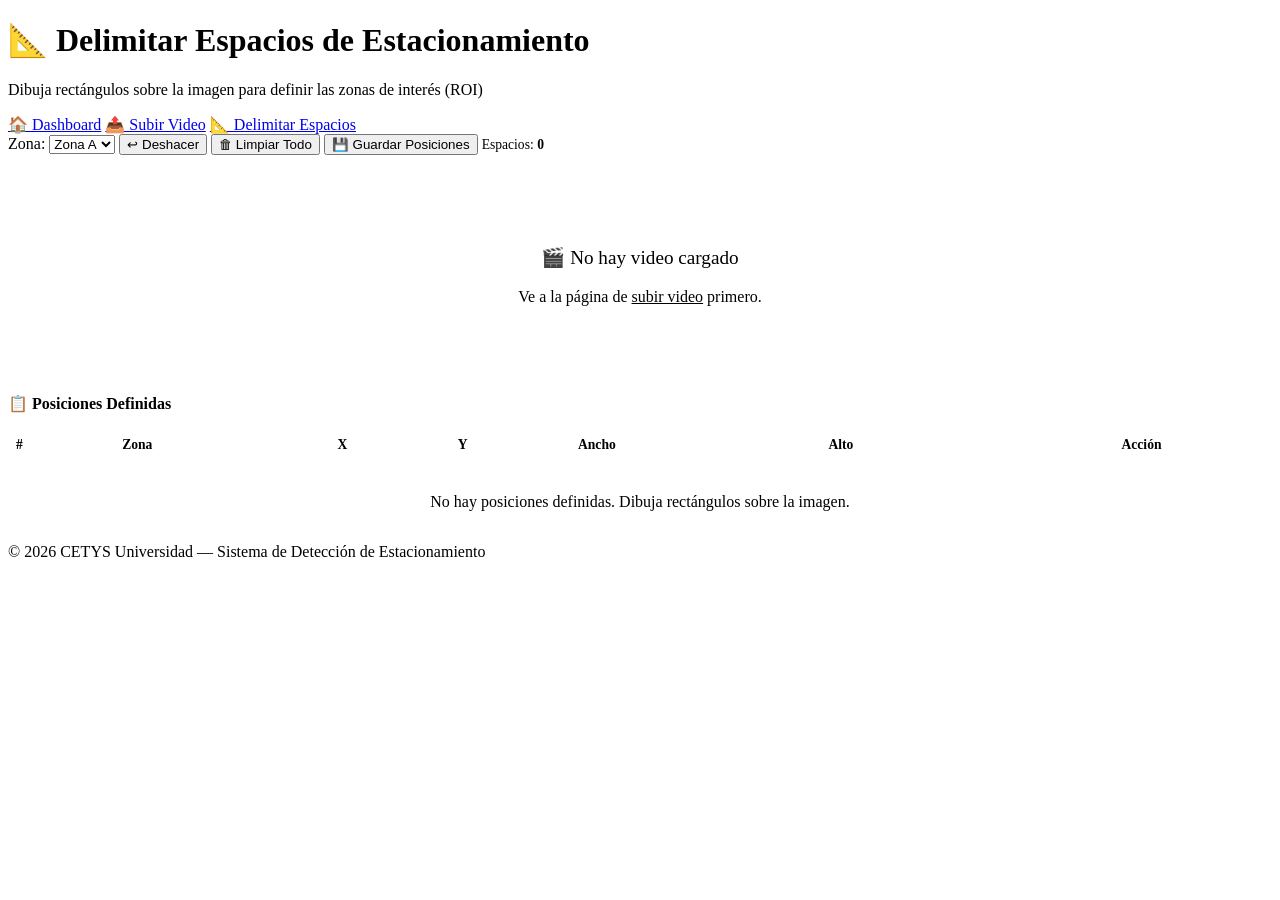
==== car_parking_mvp/templates/space_picker.html @ c123ef97 "Commit Inicial - CETYS Parking Detection MVP Este commit contiene el proyecto de Chando adecuado a l" ====
<!DOCTYPE html>
<html lang="es">
<head>
    <meta charset="UTF-8">
    <meta name="viewport" content="width=device-width, initial-scale=1.0">
    <title>Delimitar Espacios - CETYS Parking</title>
    <link rel="stylesheet" href="/static/style.css">
</head>
<body>
    <div class="app-container">
        <div class="app-header">
            <h1>📐 Delimitar Espacios de Estacionamiento</h1>
            <p class="subtitle">Dibuja rectángulos sobre la imagen para definir las zonas de interés (ROI)</p>
        </div>

        <div class="nav-bar">
            <a href="/" class="nav-btn">🏠 Dashboard</a>
            <a href="/upload" class="nav-btn">📤 Subir Video</a>
            <a href="/space_picker" class="nav-btn active">📐 Delimitar Espacios</a>
        </div>

        <div id="alert-container"></div>

        <div class="glass-card" style="margin-bottom: 1.5rem;">
            <div class="card-body">
                <div class="picker-toolbar">
                    <label for="zone-select">Zona:</label>
                    <select id="zone-select">
                        <option value="Zona A">Zona A</option>
                        <option value="Zona B">Zona B</option>
                        <option value="Zona C">Zona C</option>
                        <option value="Zona D">Zona D</option>
                    </select>

                    <button class="btn-danger-custom" id="btn-undo" title="Eliminar el último rectángulo">↩ Deshacer</button>
                    <button class="btn-danger-custom" id="btn-clear" title="Limpiar todos los rectángulos">🗑 Limpiar Todo</button>
                    <button class="btn-success-custom" id="btn-save">💾 Guardar Posiciones</button>

                    <span id="space-count-label" style="margin-left: auto; color: var(--text-secondary); font-size: 0.85rem;">
                        Espacios: <strong id="space-count-value">0</strong>
                    </span>
                </div>
            </div>
        </div>

        <div class="glass-card">
            <div class="card-body" style="padding: 0; text-align: center;">
                <div class="picker-canvas-container" id="canvas-container">
                    <canvas id="picker-canvas"></canvas>
                </div>
                <div id="no-video-msg" style="padding: 3rem; color: var(--text-muted); display: none;">
                    <p style="font-size: 1.2rem;">🎬 No hay video cargado</p>
                    <p style="margin-top: 0.5rem;">Ve a la página de <a href="/upload" style="color: var(--accent-blue);">subir video</a> primero.</p>
                </div>
            </div>
        </div>

        <div class="glass-card" style="margin-top: 1.5rem;" id="positions-list-card">
            <div class="card-body">
                <h3 style="font-size: 1rem; font-weight: 600; margin-bottom: 1rem; color: var(--accent-blue);">
                    📋 Posiciones Definidas
                </h3>
                <div id="positions-table-container">
                    <table style="width: 100%; border-collapse: collapse; font-size: 0.85rem;">
                        <thead>
                            <tr style="color: var(--text-secondary); border-bottom: 1px solid var(--border-glass);">
                                <th style="padding: 0.5rem; text-align: left;">#</th>
                                <th style="padding: 0.5rem; text-align: left;">Zona</th>
                                <th style="padding: 0.5rem; text-align: left;">X</th>
                                <th style="padding: 0.5rem; text-align: left;">Y</th>
                                <th style="padding: 0.5rem; text-align: left;">Ancho</th>
                                <th style="padding: 0.5rem; text-align: left;">Alto</th>
                                <th style="padding: 0.5rem; text-align: center;">Acción</th>
                            </tr>
                        </thead>
                        <tbody id="positions-tbody"></tbody>
                    </table>
                </div>
                <p id="no-positions-msg" style="color: var(--text-muted); text-align: center; padding: 1rem;">
                    No hay posiciones definidas. Dibuja rectángulos sobre la imagen.
                </p>
            </div>
        </div>

        <div class="app-footer">
            <p>© 2026 CETYS Universidad — Sistema de Detección de Estacionamiento</p>
        </div>
    </div>

    <script>
        const canvas = document.getElementById('picker-canvas');
        const ctx = canvas.getContext('2d');
        const container = document.getElementById('canvas-container');
        const noVideoMsg = document.getElementById('no-video-msg');
        const zoneSelect = document.getElementById('zone-select');
        const spaceCountValue = document.getElementById('space-count-value');
        const alertContainer = document.getElementById('alert-container');
        const positionsTbody = document.getElementById('positions-tbody');
        const noPositionsMsg = document.getElementById('no-positions-msg');

        const ZONE_COLORS = {
            'Zona A': '#448aff',
            'Zona B': '#00e676',
            'Zona C': '#ffd740',
            'Zona D': '#ff5252'
        };

        let bgImage = null;
        let positions = []; // [{x, y, w, h, zone}, ...]
        let isDrawing = false;
        let startX = 0, startY = 0;
        let scaleX = 1, scaleY = 1;

        // Load first frame
        const img = new Image();
        img.crossOrigin = 'anonymous';
        img.onload = () => {
            bgImage = img;
            canvas.width = img.width;
            canvas.height = img.height;

            // Scale canvas to fit container
            const maxWidth = container.parentElement.clientWidth;
            if (img.width > maxWidth) {
                canvas.style.width = maxWidth + 'px';
                canvas.style.height = (maxWidth * img.height / img.width) + 'px';
            }
            scaleX = canvas.width / canvas.offsetWidth;
            scaleY = canvas.height / canvas.offsetHeight;

            redraw();
            loadExistingPositions();
        };
        img.onerror = () => {
            canvas.style.display = 'none';
            noVideoMsg.style.display = 'block';
        };
        img.src = '/first_frame?' + Date.now();

        // Mouse events
        canvas.addEventListener('mousedown', (e) => {
            const rect = canvas.getBoundingClientRect();
            startX = (e.clientX - rect.left) * scaleX;
            startY = (e.clientY - rect.top) * scaleY;
            isDrawing = true;
        });

        canvas.addEventListener('mousemove', (e) => {
            if (!isDrawing) return;
            const rect = canvas.getBoundingClientRect();
            const curX = (e.clientX - rect.left) * scaleX;
            const curY = (e.clientY - rect.top) * scaleY;
            redraw();
            // Draw preview rectangle
            ctx.strokeStyle = ZONE_COLORS[zoneSelect.value] || '#448aff';
            ctx.lineWidth = 3;
            ctx.setLineDash([8, 4]);
            ctx.strokeRect(startX, startY, curX - startX, curY - startY);
            ctx.setLineDash([]);
        });

        canvas.addEventListener('mouseup', (e) => {
            if (!isDrawing) return;
            isDrawing = false;
            const rect = canvas.getBoundingClientRect();
            const endX = (e.clientX - rect.left) * scaleX;
            const endY = (e.clientY - rect.top) * scaleY;

            let x = Math.min(startX, endX);
            let y = Math.min(startY, endY);
            let w = Math.abs(endX - startX);
            let h = Math.abs(endY - startY);

            // Minimum size filter
            if (w > 15 && h > 15) {
                positions.push({
                    x: Math.round(x),
                    y: Math.round(y),
                    w: Math.round(w),
                    h: Math.round(h),
                    zone: zoneSelect.value
                });
            }
            redraw();
            updatePositionsTable();
        });

        // Touch support
        canvas.addEventListener('touchstart', (e) => {
            e.preventDefault();
            const touch = e.touches[0];
            const rect = canvas.getBoundingClientRect();
            startX = (touch.clientX - rect.left) * scaleX;
            startY = (touch.clientY - rect.top) * scaleY;
            isDrawing = true;
        });

        canvas.addEventListener('touchmove', (e) => {
            e.preventDefault();
            if (!isDrawing) return;
            const touch = e.touches[0];
            const rect = canvas.getBoundingClientRect();
            const curX = (touch.clientX - rect.left) * scaleX;
            const curY = (touch.clientY - rect.top) * scaleY;
            redraw();
            ctx.strokeStyle = ZONE_COLORS[zoneSelect.value] || '#448aff';
            ctx.lineWidth = 3;
            ctx.setLineDash([8, 4]);
            ctx.strokeRect(startX, startY, curX - startX, curY - startY);
            ctx.setLineDash([]);
        });

        canvas.addEventListener('touchend', (e) => {
            e.preventDefault();
            if (!isDrawing) return;
            isDrawing = false;
            // Use last known position from touchmove
            redraw();
            updatePositionsTable();
        });

        function redraw() {
            if (!bgImage) return;
            ctx.drawImage(bgImage, 0, 0);

            positions.forEach((pos, idx) => {
                const color = ZONE_COLORS[pos.zone] || '#448aff';
                // Fill with transparency
                ctx.fillStyle = color + '25';
                ctx.fillRect(pos.x, pos.y, pos.w, pos.h);
                // Border
                ctx.strokeStyle = color;
                ctx.lineWidth = 3;
                ctx.strokeRect(pos.x, pos.y, pos.w, pos.h);
                // Label
                const label = `${idx + 1}: ${pos.zone}`;
                ctx.font = 'bold 14px Inter, sans-serif';
                const textMetrics = ctx.measureText(label);
                const textH = 20;
                ctx.fillStyle = color;
                ctx.fillRect(pos.x, pos.y - textH - 2, textMetrics.width + 10, textH + 2);
                ctx.fillStyle = '#fff';
                ctx.fillText(label, pos.x + 5, pos.y - 6);
            });

            spaceCountValue.textContent = positions.length;
        }

        function updatePositionsTable() {
            if (positions.length === 0) {
                noPositionsMsg.style.display = 'block';
                positionsTbody.innerHTML = '';
                return;
            }
            noPositionsMsg.style.display = 'none';
            positionsTbody.innerHTML = positions.map((p, i) => `
                <tr style="border-bottom: 1px solid var(--border-glass);">
                    <td style="padding: 0.5rem;">${i + 1}</td>
                    <td style="padding: 0.5rem;"><span style="color: ${ZONE_COLORS[p.zone] || '#448aff'}; font-weight: 600;">${p.zone}</span></td>
                    <td style="padding: 0.5rem;">${p.x}</td>
                    <td style="padding: 0.5rem;">${p.y}</td>
                    <td style="padding: 0.5rem;">${p.w}</td>
                    <td style="padding: 0.5rem;">${p.h}</td>
                    <td style="padding: 0.5rem; text-align: center;">
                        <button onclick="removePosition(${i})" style="background: none; border: none; color: var(--accent-red); cursor: pointer; font-size: 1rem;">✕</button>
                    </td>
                </tr>
            `).join('');
        }

        function removePosition(index) {
            positions.splice(index, 1);
            redraw();
            updatePositionsTable();
        }

        function showAlert(message, type) {
            alertContainer.innerHTML = `<div class="alert-box ${type}">${message}</div>`;
            setTimeout(() => alertContainer.innerHTML = '', 4000);
        }

        function loadExistingPositions() {
            fetch('/load_positions')
                .then(r => r.json())
                .then(data => {
                    if (data.positions && data.positions.length > 0) {
                        positions = data.positions;
                        redraw();
                        updatePositionsTable();
                        showAlert(`📋 Se cargaron ${positions.length} posiciones existentes.`, 'info');
                    }
                })
                .catch(() => {});
        }

        // Undo
        document.getElementById('btn-undo').addEventListener('click', () => {
            if (positions.length > 0) {
                positions.pop();
                redraw();
                updatePositionsTable();
            }
        });

        // Clear all
        document.getElementById('btn-clear').addEventListener('click', () => {
            if (positions.length > 0 && confirm('¿Eliminar todas las posiciones?')) {
                positions = [];
                redraw();
                updatePositionsTable();
            }
        });

        // Save
        document.getElementById('btn-save').addEventListener('click', () => {
            if (positions.length === 0) {
                showAlert('⚠ No hay posiciones para guardar.', 'error');
                return;
            }

            fetch('/save_positions', {
                method: 'POST',
                headers: { 'Content-Type': 'application/json' },
                body: JSON.stringify({ positions: positions })
            })
            .then(r => r.json())
            .then(data => {
                if (data.success) {
                    showAlert(`✅ ${positions.length} posiciones guardadas correctamente.`, 'success');
                } else {
                    showAlert('❌ ' + (data.error || 'Error al guardar'), 'error');
                }
            })
            .catch(() => showAlert('❌ Error de conexión.', 'error'));
        });

        // Recalculate scale on resize
        window.addEventListener('resize', () => {
            if (bgImage) {
                const maxWidth = container.parentElement.clientWidth;
                if (bgImage.width > maxWidth) {
                    canvas.style.width = maxWidth + 'px';
                    canvas.style.height = (maxWidth * bgImage.height / bgImage.width) + 'px';
                }
                scaleX = canvas.width / canvas.offsetWidth;
                scaleY = canvas.height / canvas.offsetHeight;
            }
        });
    </script>
</body>
</html>
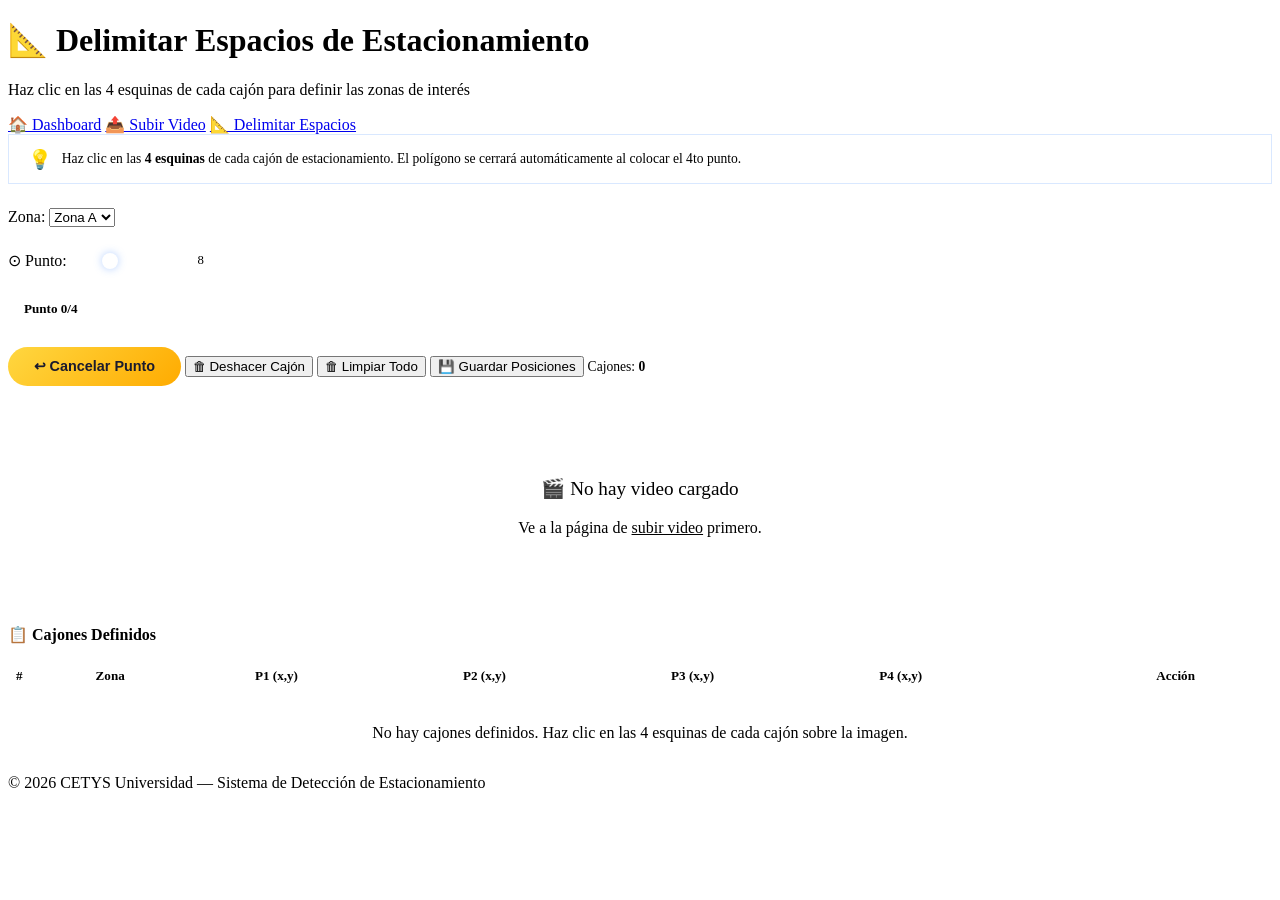
==== commit d682e660: "implement 4-point quadrilateral space selection and perspective transform - Migrated parking space s" ====
--- a/car_parking_mvp/templates/space_picker.html
+++ b/car_parking_mvp/templates/space_picker.html
@@ -5,12 +5,123 @@
     <meta name="viewport" content="width=device-width, initial-scale=1.0">
     <title>Delimitar Espacios - CETYS Parking</title>
     <link rel="stylesheet" href="/static/style.css">
+    <style>
+        .point-progress {
+            display: inline-flex;
+            align-items: center;
+            gap: 0.4rem;
+            background: var(--bg-secondary);
+            border: 1px solid var(--border-glass);
+            border-radius: 50px;
+            padding: 0.4rem 1rem;
+            font-size: 0.82rem;
+            font-weight: 600;
+            color: var(--accent-blue);
+            transition: var(--transition);
+        }
+        .point-progress.active {
+            border-color: var(--accent-amber);
+            color: var(--accent-amber);
+            box-shadow: 0 0 12px rgba(255, 215, 64, 0.2);
+        }
+        .point-dot {
+            width: 8px;
+            height: 8px;
+            border-radius: 50%;
+            background: var(--border-glass);
+            transition: var(--transition);
+        }
+        .point-dot.filled {
+            background: var(--accent-amber);
+            box-shadow: 0 0 6px rgba(255, 215, 64, 0.5);
+        }
+        .slider-group {
+            display: flex;
+            align-items: center;
+            gap: 0.5rem;
+        }
+        .slider-group input[type="range"] {
+            -webkit-appearance: none;
+            appearance: none;
+            width: 100px;
+            height: 6px;
+            background: var(--bg-secondary);
+            border-radius: 3px;
+            outline: none;
+            border: none;
+            padding: 0;
+        }
+        .slider-group input[type="range"]::-webkit-slider-thumb {
+            -webkit-appearance: none;
+            appearance: none;
+            width: 16px;
+            height: 16px;
+            border-radius: 50%;
+            background: var(--accent-blue);
+            cursor: pointer;
+            box-shadow: 0 0 8px rgba(68, 138, 255, 0.4);
+        }
+        .slider-group input[type="range"]::-moz-range-thumb {
+            width: 16px;
+            height: 16px;
+            border-radius: 50%;
+            background: var(--accent-blue);
+            cursor: pointer;
+            border: none;
+        }
+        .slider-value {
+            font-size: 0.8rem;
+            color: var(--text-muted);
+            min-width: 28px;
+            text-align: center;
+        }
+        .btn-warning-custom {
+            display: inline-flex;
+            align-items: center;
+            gap: 0.5rem;
+            padding: 0.7rem 1.6rem;
+            background: linear-gradient(135deg, #ffd740, #ffab00);
+            color: #1a1a2e;
+            border: none;
+            border-radius: 50px;
+            font-size: 0.9rem;
+            font-weight: 700;
+            cursor: pointer;
+            transition: var(--transition);
+            font-family: 'Inter', sans-serif;
+        }
+        .btn-warning-custom:hover {
+            transform: translateY(-2px);
+            box-shadow: 0 0 20px rgba(255, 215, 64, 0.3);
+        }
+        .toolbar-separator {
+            width: 1px;
+            height: 24px;
+            background: var(--border-glass);
+            margin: 0 0.25rem;
+        }
+        .instructions-banner {
+            background: var(--accent-blue-dim);
+            border: 1px solid rgba(68, 138, 255, 0.2);
+            border-radius: var(--radius-sm);
+            padding: 0.8rem 1.2rem;
+            margin-bottom: 1.5rem;
+            font-size: 0.85rem;
+            color: var(--accent-blue);
+            display: flex;
+            align-items: center;
+            gap: 0.6rem;
+        }
+        .instructions-banner .icon {
+            font-size: 1.2rem;
+        }
+    </style>
 </head>
 <body>
     <div class="app-container">
         <div class="app-header">
             <h1>📐 Delimitar Espacios de Estacionamiento</h1>
-            <p class="subtitle">Dibuja rectángulos sobre la imagen para definir las zonas de interés (ROI)</p>
+            <p class="subtitle">Haz clic en las 4 esquinas de cada cajón para definir las zonas de interés</p>
         </div>
 
         <div class="nav-bar">
@@ -20,6 +131,11 @@
         </div>
 
         <div id="alert-container"></div>
+
+        <div class="instructions-banner">
+            <span class="icon">💡</span>
+            <span>Haz clic en las <strong>4 esquinas</strong> de cada cajón de estacionamiento. El polígono se cerrará automáticamente al colocar el 4to punto.</span>
+        </div>
 
         <div class="glass-card" style="margin-bottom: 1.5rem;">
             <div class="card-body">
@@ -32,12 +148,33 @@
                         <option value="Zona D">Zona D</option>
                     </select>
 
-                    <button class="btn-danger-custom" id="btn-undo" title="Eliminar el último rectángulo">↩ Deshacer</button>
-                    <button class="btn-danger-custom" id="btn-clear" title="Limpiar todos los rectángulos">🗑 Limpiar Todo</button>
+                    <div class="toolbar-separator"></div>
+
+                    <div class="slider-group">
+                        <label for="point-size-slider">⊙ Punto:</label>
+                        <input type="range" id="point-size-slider" min="3" max="20" value="8">
+                        <span class="slider-value" id="point-size-value">8</span>
+                    </div>
+
+                    <div class="toolbar-separator"></div>
+
+                    <div class="point-progress" id="point-progress">
+                        <span id="point-progress-text">Punto 0/4</span>
+                        <span class="point-dot" id="dot-1"></span>
+                        <span class="point-dot" id="dot-2"></span>
+                        <span class="point-dot" id="dot-3"></span>
+                        <span class="point-dot" id="dot-4"></span>
+                    </div>
+
+                    <div class="toolbar-separator"></div>
+
+                    <button class="btn-warning-custom" id="btn-cancel-point" title="Cancelar el último punto colocado">↩ Cancelar Punto</button>
+                    <button class="btn-danger-custom" id="btn-undo" title="Eliminar el último cajón completo">🗑 Deshacer Cajón</button>
+                    <button class="btn-danger-custom" id="btn-clear" title="Limpiar todos los cajones">🗑 Limpiar Todo</button>
                     <button class="btn-success-custom" id="btn-save">💾 Guardar Posiciones</button>
 
                     <span id="space-count-label" style="margin-left: auto; color: var(--text-secondary); font-size: 0.85rem;">
-                        Espacios: <strong id="space-count-value">0</strong>
+                        Cajones: <strong id="space-count-value">0</strong>
                     </span>
                 </div>
             </div>
@@ -58,18 +195,18 @@
         <div class="glass-card" style="margin-top: 1.5rem;" id="positions-list-card">
             <div class="card-body">
                 <h3 style="font-size: 1rem; font-weight: 600; margin-bottom: 1rem; color: var(--accent-blue);">
-                    📋 Posiciones Definidas
+                    📋 Cajones Definidos
                 </h3>
                 <div id="positions-table-container">
-                    <table style="width: 100%; border-collapse: collapse; font-size: 0.85rem;">
+                    <table style="width: 100%; border-collapse: collapse; font-size: 0.82rem;">
                         <thead>
                             <tr style="color: var(--text-secondary); border-bottom: 1px solid var(--border-glass);">
                                 <th style="padding: 0.5rem; text-align: left;">#</th>
                                 <th style="padding: 0.5rem; text-align: left;">Zona</th>
-                                <th style="padding: 0.5rem; text-align: left;">X</th>
-                                <th style="padding: 0.5rem; text-align: left;">Y</th>
-                                <th style="padding: 0.5rem; text-align: left;">Ancho</th>
-                                <th style="padding: 0.5rem; text-align: left;">Alto</th>
+                                <th style="padding: 0.5rem; text-align: left;">P1 (x,y)</th>
+                                <th style="padding: 0.5rem; text-align: left;">P2 (x,y)</th>
+                                <th style="padding: 0.5rem; text-align: left;">P3 (x,y)</th>
+                                <th style="padding: 0.5rem; text-align: left;">P4 (x,y)</th>
                                 <th style="padding: 0.5rem; text-align: center;">Acción</th>
                             </tr>
                         </thead>
@@ -77,7 +214,7 @@
                     </table>
                 </div>
                 <p id="no-positions-msg" style="color: var(--text-muted); text-align: center; padding: 1rem;">
-                    No hay posiciones definidas. Dibuja rectángulos sobre la imagen.
+                    No hay cajones definidos. Haz clic en las 4 esquinas de cada cajón sobre la imagen.
                 </p>
             </div>
         </div>
@@ -88,6 +225,9 @@
     </div>
 
     <script>
+        // =====================================================================
+        // DOM References
+        // =====================================================================
         const canvas = document.getElementById('picker-canvas');
         const ctx = canvas.getContext('2d');
         const container = document.getElementById('canvas-container');
@@ -97,6 +237,10 @@
         const alertContainer = document.getElementById('alert-container');
         const positionsTbody = document.getElementById('positions-tbody');
         const noPositionsMsg = document.getElementById('no-positions-msg');
+        const pointSizeSlider = document.getElementById('point-size-slider');
+        const pointSizeValue = document.getElementById('point-size-value');
+        const pointProgressText = document.getElementById('point-progress-text');
+        const pointProgress = document.getElementById('point-progress');
 
         const ZONE_COLORS = {
             'Zona A': '#448aff',
@@ -105,13 +249,19 @@
             'Zona D': '#ff5252'
         };
 
+        // =====================================================================
+        // State
+        // =====================================================================
         let bgImage = null;
-        let positions = []; // [{x, y, w, h, zone}, ...]
-        let isDrawing = false;
-        let startX = 0, startY = 0;
+        let positions = [];       // Completed quads: [{points: [[x,y],...], zone}, ...]
+        let currentPoints = [];   // Points being placed for the current quad (0-3 points)
+        let mousePos = null;      // Current mouse position for preview line
         let scaleX = 1, scaleY = 1;
-
-        // Load first frame
+        let pointRadius = 8;      // Controlled by slider
+
+        // =====================================================================
+        // Load background image (first frame of video)
+        // =====================================================================
         const img = new Image();
         img.crossOrigin = 'anonymous';
         img.onload = () => {
@@ -119,7 +269,6 @@
             canvas.width = img.width;
             canvas.height = img.height;
 
-            // Scale canvas to fit container
             const maxWidth = container.parentElement.clientWidth;
             if (img.width > maxWidth) {
                 canvas.style.width = maxWidth + 'px';
@@ -137,115 +286,245 @@
         };
         img.src = '/first_frame?' + Date.now();
 
-        // Mouse events
-        canvas.addEventListener('mousedown', (e) => {
+        // =====================================================================
+        // Slider for point diameter
+        // =====================================================================
+        pointSizeSlider.addEventListener('input', (e) => {
+            pointRadius = parseInt(e.target.value);
+            pointSizeValue.textContent = pointRadius;
+            redraw();
+        });
+
+        // =====================================================================
+        // Canvas mouse position helper
+        // =====================================================================
+        function getCanvasPos(e) {
             const rect = canvas.getBoundingClientRect();
-            startX = (e.clientX - rect.left) * scaleX;
-            startY = (e.clientY - rect.top) * scaleY;
-            isDrawing = true;
+            return {
+                x: (e.clientX - rect.left) * scaleX,
+                y: (e.clientY - rect.top) * scaleY
+            };
+        }
+
+        function getTouchPos(touch) {
+            const rect = canvas.getBoundingClientRect();
+            return {
+                x: (touch.clientX - rect.left) * scaleX,
+                y: (touch.clientY - rect.top) * scaleY
+            };
+        }
+
+        // =====================================================================
+        // Mouse / Touch Events
+        // =====================================================================
+        canvas.addEventListener('click', (e) => {
+            const pos = getCanvasPos(e);
+            addPoint(pos.x, pos.y);
         });
 
         canvas.addEventListener('mousemove', (e) => {
-            if (!isDrawing) return;
-            const rect = canvas.getBoundingClientRect();
-            const curX = (e.clientX - rect.left) * scaleX;
-            const curY = (e.clientY - rect.top) * scaleY;
-            redraw();
-            // Draw preview rectangle
-            ctx.strokeStyle = ZONE_COLORS[zoneSelect.value] || '#448aff';
-            ctx.lineWidth = 3;
-            ctx.setLineDash([8, 4]);
-            ctx.strokeRect(startX, startY, curX - startX, curY - startY);
-            ctx.setLineDash([]);
-        });
-
-        canvas.addEventListener('mouseup', (e) => {
-            if (!isDrawing) return;
-            isDrawing = false;
-            const rect = canvas.getBoundingClientRect();
-            const endX = (e.clientX - rect.left) * scaleX;
-            const endY = (e.clientY - rect.top) * scaleY;
-
-            let x = Math.min(startX, endX);
-            let y = Math.min(startY, endY);
-            let w = Math.abs(endX - startX);
-            let h = Math.abs(endY - startY);
-
-            // Minimum size filter
-            if (w > 15 && h > 15) {
-                positions.push({
-                    x: Math.round(x),
-                    y: Math.round(y),
-                    w: Math.round(w),
-                    h: Math.round(h),
-                    zone: zoneSelect.value
-                });
-            }
-            redraw();
-            updatePositionsTable();
+            mousePos = getCanvasPos(e);
+            if (currentPoints.length > 0) {
+                redraw();
+            }
+        });
+
+        canvas.addEventListener('mouseleave', () => {
+            mousePos = null;
+            if (currentPoints.length > 0) {
+                redraw();
+            }
         });
 
         // Touch support
         canvas.addEventListener('touchstart', (e) => {
             e.preventDefault();
-            const touch = e.touches[0];
-            const rect = canvas.getBoundingClientRect();
-            startX = (touch.clientX - rect.left) * scaleX;
-            startY = (touch.clientY - rect.top) * scaleY;
-            isDrawing = true;
+            const pos = getTouchPos(e.touches[0]);
+            addPoint(pos.x, pos.y);
         });
 
         canvas.addEventListener('touchmove', (e) => {
             e.preventDefault();
-            if (!isDrawing) return;
-            const touch = e.touches[0];
-            const rect = canvas.getBoundingClientRect();
-            const curX = (touch.clientX - rect.left) * scaleX;
-            const curY = (touch.clientY - rect.top) * scaleY;
+            mousePos = getTouchPos(e.touches[0]);
+            if (currentPoints.length > 0) {
+                redraw();
+            }
+        });
+
+        // =====================================================================
+        // Core Logic: Add a point
+        // =====================================================================
+        function addPoint(x, y) {
+            x = Math.round(x);
+            y = Math.round(y);
+
+            currentPoints.push([x, y]);
+            updatePointProgress();
+
+            if (currentPoints.length === 4) {
+                // Complete quad — add to positions
+                positions.push({
+                    points: [...currentPoints],
+                    zone: zoneSelect.value
+                });
+                currentPoints = [];
+                updatePointProgress();
+                updatePositionsTable();
+            }
+
             redraw();
-            ctx.strokeStyle = ZONE_COLORS[zoneSelect.value] || '#448aff';
-            ctx.lineWidth = 3;
-            ctx.setLineDash([8, 4]);
-            ctx.strokeRect(startX, startY, curX - startX, curY - startY);
-            ctx.setLineDash([]);
-        });
-
-        canvas.addEventListener('touchend', (e) => {
-            e.preventDefault();
-            if (!isDrawing) return;
-            isDrawing = false;
-            // Use last known position from touchmove
-            redraw();
-            updatePositionsTable();
-        });
-
+        }
+
+        // =====================================================================
+        // Drawing
+        // =====================================================================
         function redraw() {
             if (!bgImage) return;
             ctx.drawImage(bgImage, 0, 0);
 
+            // Draw completed quads
             positions.forEach((pos, idx) => {
-                const color = ZONE_COLORS[pos.zone] || '#448aff';
-                // Fill with transparency
-                ctx.fillStyle = color + '25';
-                ctx.fillRect(pos.x, pos.y, pos.w, pos.h);
-                // Border
+                drawQuad(pos.points, pos.zone, idx);
+            });
+
+            // Draw in-progress points
+            if (currentPoints.length > 0) {
+                const color = ZONE_COLORS[zoneSelect.value] || '#448aff';
+
+                // Draw lines between placed points
+                ctx.beginPath();
+                ctx.moveTo(currentPoints[0][0], currentPoints[0][1]);
+                for (let i = 1; i < currentPoints.length; i++) {
+                    ctx.lineTo(currentPoints[i][0], currentPoints[i][1]);
+                }
                 ctx.strokeStyle = color;
-                ctx.lineWidth = 3;
-                ctx.strokeRect(pos.x, pos.y, pos.w, pos.h);
-                // Label
-                const label = `${idx + 1}: ${pos.zone}`;
-                ctx.font = 'bold 14px Inter, sans-serif';
-                const textMetrics = ctx.measureText(label);
-                const textH = 20;
+                ctx.lineWidth = 2;
+                ctx.setLineDash([8, 4]);
+                ctx.stroke();
+                ctx.setLineDash([]);
+
+                // Preview line from last point to mouse
+                if (mousePos && currentPoints.length < 4) {
+                    const lastPt = currentPoints[currentPoints.length - 1];
+                    ctx.beginPath();
+                    ctx.moveTo(lastPt[0], lastPt[1]);
+                    ctx.lineTo(mousePos.x, mousePos.y);
+                    ctx.strokeStyle = color + '80';
+                    ctx.lineWidth = 1.5;
+                    ctx.setLineDash([4, 4]);
+                    ctx.stroke();
+                    ctx.setLineDash([]);
+
+                    // If 3 points placed, also show closing line preview
+                    if (currentPoints.length === 3) {
+                        ctx.beginPath();
+                        ctx.moveTo(mousePos.x, mousePos.y);
+                        ctx.lineTo(currentPoints[0][0], currentPoints[0][1]);
+                        ctx.strokeStyle = color + '50';
+                        ctx.lineWidth = 1;
+                        ctx.setLineDash([4, 4]);
+                        ctx.stroke();
+                        ctx.setLineDash([]);
+                    }
+                }
+
+                // Draw corner points
+                currentPoints.forEach((pt, i) => {
+                    ctx.beginPath();
+                    ctx.arc(pt[0], pt[1], pointRadius, 0, Math.PI * 2);
+                    ctx.fillStyle = color;
+                    ctx.fill();
+                    ctx.strokeStyle = '#ffffff';
+                    ctx.lineWidth = 2;
+                    ctx.stroke();
+
+                    // Point number
+                    ctx.font = `bold ${Math.max(10, pointRadius)}px Inter, sans-serif`;
+                    ctx.fillStyle = '#fff';
+                    ctx.textAlign = 'center';
+                    ctx.textBaseline = 'middle';
+                    ctx.fillText(i + 1, pt[0], pt[1]);
+                });
+            }
+
+            spaceCountValue.textContent = positions.length;
+        }
+
+        function drawQuad(points, zone, index) {
+            const color = ZONE_COLORS[zone] || '#448aff';
+
+            // Fill polygon with transparency
+            ctx.beginPath();
+            ctx.moveTo(points[0][0], points[0][1]);
+            for (let i = 1; i < points.length; i++) {
+                ctx.lineTo(points[i][0], points[i][1]);
+            }
+            ctx.closePath();
+            ctx.fillStyle = color + '25';
+            ctx.fill();
+
+            // Stroke polygon
+            ctx.beginPath();
+            ctx.moveTo(points[0][0], points[0][1]);
+            for (let i = 1; i < points.length; i++) {
+                ctx.lineTo(points[i][0], points[i][1]);
+            }
+            ctx.closePath();
+            ctx.strokeStyle = color;
+            ctx.lineWidth = 3;
+            ctx.stroke();
+
+            // Corner points
+            points.forEach((pt) => {
+                ctx.beginPath();
+                ctx.arc(pt[0], pt[1], pointRadius * 0.7, 0, Math.PI * 2);
                 ctx.fillStyle = color;
-                ctx.fillRect(pos.x, pos.y - textH - 2, textMetrics.width + 10, textH + 2);
-                ctx.fillStyle = '#fff';
-                ctx.fillText(label, pos.x + 5, pos.y - 6);
+                ctx.fill();
+                ctx.strokeStyle = '#fff';
+                ctx.lineWidth = 1.5;
+                ctx.stroke();
             });
 
-            spaceCountValue.textContent = positions.length;
-        }
-
+            // Label at centroid
+            const cx = points.reduce((s, p) => s + p[0], 0) / 4;
+            const cy = points.reduce((s, p) => s + p[1], 0) / 4;
+            const label = `${index + 1}: ${zone}`;
+            ctx.font = 'bold 14px Inter, sans-serif';
+            const textMetrics = ctx.measureText(label);
+            const textH = 20;
+            const textW = textMetrics.width + 10;
+
+            // Find top-most point for label positioning
+            const minY = Math.min(...points.map(p => p[1]));
+            const labelX = cx - textW / 2;
+            const labelY = minY - textH - 6;
+
+            ctx.fillStyle = color;
+            ctx.fillRect(labelX, labelY, textW, textH + 2);
+            ctx.fillStyle = '#fff';
+            ctx.textAlign = 'left';
+            ctx.textBaseline = 'alphabetic';
+            ctx.fillText(label, labelX + 5, labelY + textH - 4);
+        }
+
+        // =====================================================================
+        // Point Progress Indicator
+        // =====================================================================
+        function updatePointProgress() {
+            const count = currentPoints.length;
+            pointProgressText.textContent = `Punto ${count}/4`;
+
+            for (let i = 1; i <= 4; i++) {
+                const dot = document.getElementById(`dot-${i}`);
+                dot.classList.toggle('filled', i <= count);
+            }
+
+            pointProgress.classList.toggle('active', count > 0);
+        }
+
+        // =====================================================================
+        // Positions Table
+        // =====================================================================
         function updatePositionsTable() {
             if (positions.length === 0) {
                 noPositionsMsg.style.display = 'block';
@@ -253,19 +532,21 @@
                 return;
             }
             noPositionsMsg.style.display = 'none';
-            positionsTbody.innerHTML = positions.map((p, i) => `
+            positionsTbody.innerHTML = positions.map((p, i) => {
+                const pts = p.points;
+                return `
                 <tr style="border-bottom: 1px solid var(--border-glass);">
                     <td style="padding: 0.5rem;">${i + 1}</td>
                     <td style="padding: 0.5rem;"><span style="color: ${ZONE_COLORS[p.zone] || '#448aff'}; font-weight: 600;">${p.zone}</span></td>
-                    <td style="padding: 0.5rem;">${p.x}</td>
-                    <td style="padding: 0.5rem;">${p.y}</td>
-                    <td style="padding: 0.5rem;">${p.w}</td>
-                    <td style="padding: 0.5rem;">${p.h}</td>
+                    <td style="padding: 0.5rem;">${pts[0][0]}, ${pts[0][1]}</td>
+                    <td style="padding: 0.5rem;">${pts[1][0]}, ${pts[1][1]}</td>
+                    <td style="padding: 0.5rem;">${pts[2][0]}, ${pts[2][1]}</td>
+                    <td style="padding: 0.5rem;">${pts[3][0]}, ${pts[3][1]}</td>
                     <td style="padding: 0.5rem; text-align: center;">
                         <button onclick="removePosition(${i})" style="background: none; border: none; color: var(--accent-red); cursor: pointer; font-size: 1rem;">✕</button>
                     </td>
-                </tr>
-            `).join('');
+                </tr>`;
+            }).join('');
         }
 
         function removePosition(index) {
@@ -274,11 +555,17 @@
             updatePositionsTable();
         }
 
+        // =====================================================================
+        // Alerts
+        // =====================================================================
         function showAlert(message, type) {
             alertContainer.innerHTML = `<div class="alert-box ${type}">${message}</div>`;
             setTimeout(() => alertContainer.innerHTML = '', 4000);
         }
 
+        // =====================================================================
+        // Load / Save
+        // =====================================================================
         function loadExistingPositions() {
             fetch('/load_positions')
                 .then(r => r.json())
@@ -287,13 +574,22 @@
                         positions = data.positions;
                         redraw();
                         updatePositionsTable();
-                        showAlert(`📋 Se cargaron ${positions.length} posiciones existentes.`, 'info');
+                        showAlert(`📋 Se cargaron ${positions.length} cajones existentes.`, 'info');
                     }
                 })
                 .catch(() => {});
         }
 
-        // Undo
+        // Cancel last point (while placing)
+        document.getElementById('btn-cancel-point').addEventListener('click', () => {
+            if (currentPoints.length > 0) {
+                currentPoints.pop();
+                updatePointProgress();
+                redraw();
+            }
+        });
+
+        // Undo last completed quad
         document.getElementById('btn-undo').addEventListener('click', () => {
             if (positions.length > 0) {
                 positions.pop();
@@ -304,8 +600,10 @@
 
         // Clear all
         document.getElementById('btn-clear').addEventListener('click', () => {
-            if (positions.length > 0 && confirm('¿Eliminar todas las posiciones?')) {
+            if ((positions.length > 0 || currentPoints.length > 0) && confirm('¿Eliminar todos los cajones?')) {
                 positions = [];
+                currentPoints = [];
+                updatePointProgress();
                 redraw();
                 updatePositionsTable();
             }
@@ -314,7 +612,12 @@
         // Save
         document.getElementById('btn-save').addEventListener('click', () => {
             if (positions.length === 0) {
-                showAlert('⚠ No hay posiciones para guardar.', 'error');
+                showAlert('⚠ No hay cajones para guardar.', 'error');
+                return;
+            }
+
+            if (currentPoints.length > 0) {
+                showAlert('⚠ Tienes un cajón incompleto. Complétalo o cancélalo antes de guardar.', 'error');
                 return;
             }
 
@@ -326,12 +629,28 @@
             .then(r => r.json())
             .then(data => {
                 if (data.success) {
-                    showAlert(`✅ ${positions.length} posiciones guardadas correctamente.`, 'success');
+                    showAlert(`✅ ${positions.length} cajones guardados correctamente.`, 'success');
                 } else {
                     showAlert('❌ ' + (data.error || 'Error al guardar'), 'error');
                 }
             })
             .catch(() => showAlert('❌ Error de conexión.', 'error'));
+        });
+
+        // Keyboard shortcut: Escape cancels current point
+        document.addEventListener('keydown', (e) => {
+            if (e.key === 'Escape' && currentPoints.length > 0) {
+                currentPoints = [];
+                updatePointProgress();
+                redraw();
+            }
+            // Ctrl+Z undoes last quad
+            if (e.key === 'z' && (e.ctrlKey || e.metaKey) && positions.length > 0) {
+                e.preventDefault();
+                positions.pop();
+                redraw();
+                updatePositionsTable();
+            }
         });
 
         // Recalculate scale on resize
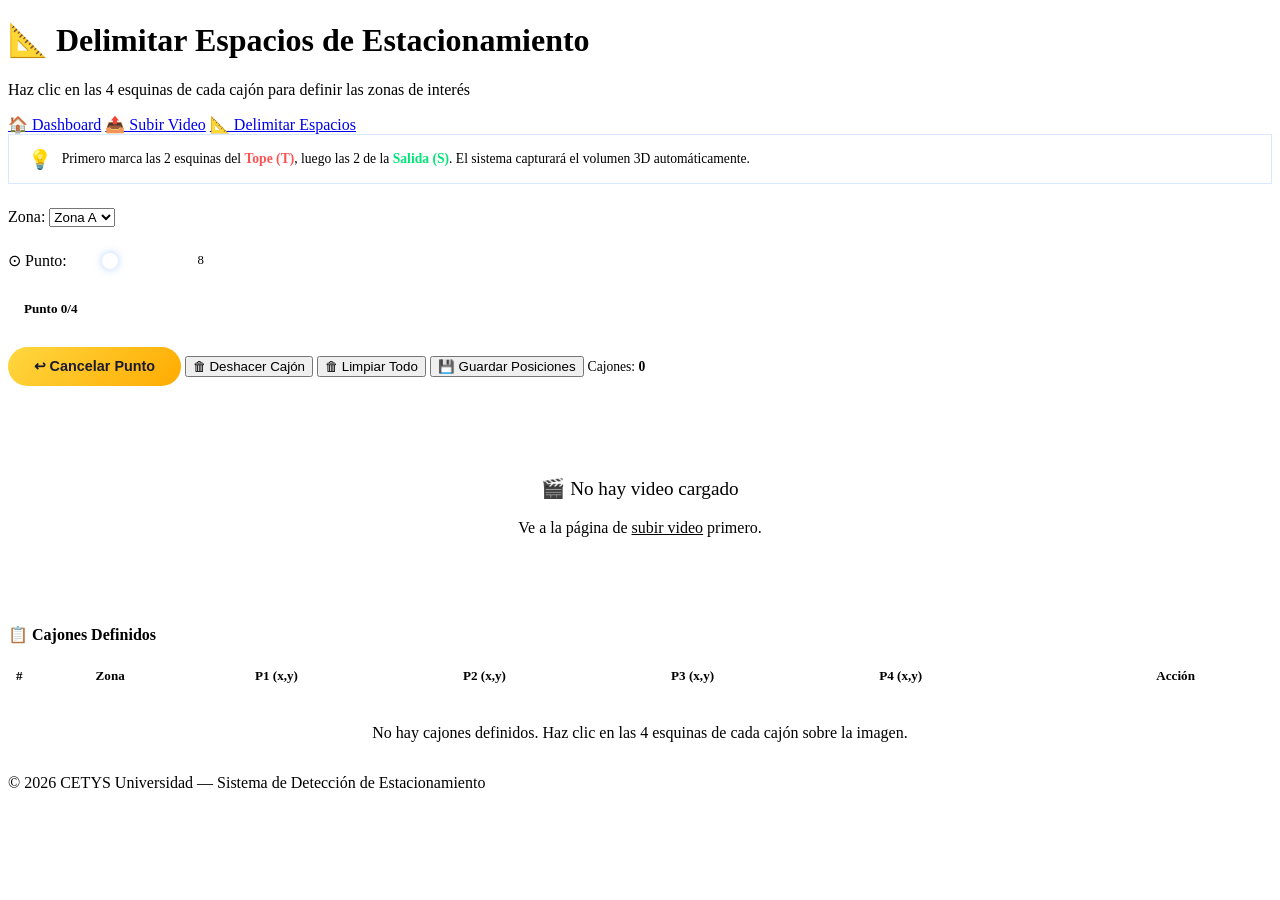
==== commit d92a3806: "implementar adaptación volumétrica y entrenamiento con PKLot - Reemplazo del procesamiento 'warpPers" ====
--- a/car_parking_mvp/templates/space_picker.html
+++ b/car_parking_mvp/templates/space_picker.html
@@ -1,5 +1,6 @@
 <!DOCTYPE html>
 <html lang="es">
+
 <head>
     <meta charset="UTF-8">
     <meta name="viewport" content="width=device-width, initial-scale=1.0">
@@ -19,11 +20,13 @@
             color: var(--accent-blue);
             transition: var(--transition);
         }
+
         .point-progress.active {
             border-color: var(--accent-amber);
             color: var(--accent-amber);
             box-shadow: 0 0 12px rgba(255, 215, 64, 0.2);
         }
+
         .point-dot {
             width: 8px;
             height: 8px;
@@ -31,15 +34,18 @@
             background: var(--border-glass);
             transition: var(--transition);
         }
+
         .point-dot.filled {
             background: var(--accent-amber);
             box-shadow: 0 0 6px rgba(255, 215, 64, 0.5);
         }
+
         .slider-group {
             display: flex;
             align-items: center;
             gap: 0.5rem;
         }
+
         .slider-group input[type="range"] {
             -webkit-appearance: none;
             appearance: none;
@@ -51,6 +57,7 @@
             border: none;
             padding: 0;
         }
+
         .slider-group input[type="range"]::-webkit-slider-thumb {
             -webkit-appearance: none;
             appearance: none;
@@ -61,6 +68,7 @@
             cursor: pointer;
             box-shadow: 0 0 8px rgba(68, 138, 255, 0.4);
         }
+
         .slider-group input[type="range"]::-moz-range-thumb {
             width: 16px;
             height: 16px;
@@ -69,12 +77,14 @@
             cursor: pointer;
             border: none;
         }
+
         .slider-value {
             font-size: 0.8rem;
             color: var(--text-muted);
             min-width: 28px;
             text-align: center;
         }
+
         .btn-warning-custom {
             display: inline-flex;
             align-items: center;
@@ -90,16 +100,19 @@
             transition: var(--transition);
             font-family: 'Inter', sans-serif;
         }
+
         .btn-warning-custom:hover {
             transform: translateY(-2px);
             box-shadow: 0 0 20px rgba(255, 215, 64, 0.3);
         }
+
         .toolbar-separator {
             width: 1px;
             height: 24px;
             background: var(--border-glass);
             margin: 0 0.25rem;
         }
+
         .instructions-banner {
             background: var(--accent-blue-dim);
             border: 1px solid rgba(68, 138, 255, 0.2);
@@ -112,11 +125,13 @@
             align-items: center;
             gap: 0.6rem;
         }
+
         .instructions-banner .icon {
             font-size: 1.2rem;
         }
     </style>
 </head>
+
 <body>
     <div class="app-container">
         <div class="app-header">
@@ -134,7 +149,9 @@
 
         <div class="instructions-banner">
             <span class="icon">💡</span>
-            <span>Haz clic en las <strong>4 esquinas</strong> de cada cajón de estacionamiento. El polígono se cerrará automáticamente al colocar el 4to punto.</span>
+            <span>Primero marca las 2 esquinas del <strong style="color:#ff5252">Tope (T)</strong>, luego las 2 de la
+                <strong style="color:#00e676">Salida (S)</strong>. El sistema capturará el volumen 3D
+                automáticamente.</span>
         </div>
 
         <div class="glass-card" style="margin-bottom: 1.5rem;">
@@ -168,12 +185,16 @@
 
                     <div class="toolbar-separator"></div>
 
-                    <button class="btn-warning-custom" id="btn-cancel-point" title="Cancelar el último punto colocado">↩ Cancelar Punto</button>
-                    <button class="btn-danger-custom" id="btn-undo" title="Eliminar el último cajón completo">🗑 Deshacer Cajón</button>
-                    <button class="btn-danger-custom" id="btn-clear" title="Limpiar todos los cajones">🗑 Limpiar Todo</button>
+                    <button class="btn-warning-custom" id="btn-cancel-point" title="Cancelar el último punto colocado">↩
+                        Cancelar Punto</button>
+                    <button class="btn-danger-custom" id="btn-undo" title="Eliminar el último cajón completo">🗑
+                        Deshacer Cajón</button>
+                    <button class="btn-danger-custom" id="btn-clear" title="Limpiar todos los cajones">🗑 Limpiar
+                        Todo</button>
                     <button class="btn-success-custom" id="btn-save">💾 Guardar Posiciones</button>
 
-                    <span id="space-count-label" style="margin-left: auto; color: var(--text-secondary); font-size: 0.85rem;">
+                    <span id="space-count-label"
+                        style="margin-left: auto; color: var(--text-secondary); font-size: 0.85rem;">
                         Cajones: <strong id="space-count-value">0</strong>
                     </span>
                 </div>
@@ -187,7 +208,8 @@
                 </div>
                 <div id="no-video-msg" style="padding: 3rem; color: var(--text-muted); display: none;">
                     <p style="font-size: 1.2rem;">🎬 No hay video cargado</p>
-                    <p style="margin-top: 0.5rem;">Ve a la página de <a href="/upload" style="color: var(--accent-blue);">subir video</a> primero.</p>
+                    <p style="margin-top: 0.5rem;">Ve a la página de <a href="/upload"
+                            style="color: var(--accent-blue);">subir video</a> primero.</p>
                 </div>
             </div>
         </div>
@@ -428,22 +450,23 @@
                     }
                 }
 
-                // Draw corner points
+                // Draw corner points with T/S labels
                 currentPoints.forEach((pt, i) => {
+                    const isTope = (i < 2);
                     ctx.beginPath();
                     ctx.arc(pt[0], pt[1], pointRadius, 0, Math.PI * 2);
-                    ctx.fillStyle = color;
+                    ctx.fillStyle = isTope ? '#ff5252' : '#00e676';
                     ctx.fill();
                     ctx.strokeStyle = '#ffffff';
                     ctx.lineWidth = 2;
                     ctx.stroke();
 
-                    // Point number
+                    // T/S label
                     ctx.font = `bold ${Math.max(10, pointRadius)}px Inter, sans-serif`;
                     ctx.fillStyle = '#fff';
                     ctx.textAlign = 'center';
                     ctx.textBaseline = 'middle';
-                    ctx.fillText(i + 1, pt[0], pt[1]);
+                    ctx.fillText(isTope ? 'T' : 'S', pt[0], pt[1]);
                 });
             }
 
@@ -474,16 +497,39 @@
             ctx.lineWidth = 3;
             ctx.stroke();
 
-            // Corner points
-            points.forEach((pt) => {
+            // Corner points with T/S colors
+            points.forEach((pt, i) => {
+                const isTope = (i < 2);
                 ctx.beginPath();
                 ctx.arc(pt[0], pt[1], pointRadius * 0.7, 0, Math.PI * 2);
-                ctx.fillStyle = color;
+                ctx.fillStyle = isTope ? '#ff5252' : '#00e676';
                 ctx.fill();
                 ctx.strokeStyle = '#fff';
                 ctx.lineWidth = 1.5;
                 ctx.stroke();
             });
+
+            // Draw volume bounding box (shows what MobileNet actually receives)
+            const EXTRUSION = 0.35;
+            const p1 = points[0], p2 = points[1], p3 = points[2], p4 = points[3];
+            // Vanishing vectors
+            const vL = [p1[0] - p4[0], p1[1] - p4[1]];
+            const vR = [p2[0] - p3[0], p2[1] - p3[1]];
+            // Extended back points
+            const p1e = [p1[0] + vL[0] * EXTRUSION, p1[1] + vL[1] * EXTRUSION];
+            const p2e = [p2[0] + vR[0] * EXTRUSION, p2[1] + vR[1] * EXTRUSION];
+            // Bounding rect of expanded polygon
+            const allX = [p1e[0], p2e[0], p3[0], p4[0]];
+            const allY = [p1e[1], p2e[1], p3[1], p4[1]];
+            const bx = Math.min(...allX);
+            const by = Math.min(...allY);
+            const bw = Math.max(...allX) - bx;
+            const bh = Math.max(...allY) - by;
+            ctx.strokeStyle = '#ffd740';
+            ctx.lineWidth = 1;
+            ctx.setLineDash([6, 3]);
+            ctx.strokeRect(bx, by, bw, bh);
+            ctx.setLineDash([]);
 
             // Label at centroid
             const cx = points.reduce((s, p) => s + p[0], 0) / 4;
@@ -577,7 +623,7 @@
                         showAlert(`📋 Se cargaron ${positions.length} cajones existentes.`, 'info');
                     }
                 })
-                .catch(() => {});
+                .catch(() => { });
         }
 
         // Cancel last point (while placing)
@@ -626,15 +672,15 @@
                 headers: { 'Content-Type': 'application/json' },
                 body: JSON.stringify({ positions: positions })
             })
-            .then(r => r.json())
-            .then(data => {
-                if (data.success) {
-                    showAlert(`✅ ${positions.length} cajones guardados correctamente.`, 'success');
-                } else {
-                    showAlert('❌ ' + (data.error || 'Error al guardar'), 'error');
-                }
-            })
-            .catch(() => showAlert('❌ Error de conexión.', 'error'));
+                .then(r => r.json())
+                .then(data => {
+                    if (data.success) {
+                        showAlert(`✅ ${positions.length} cajones guardados correctamente.`, 'success');
+                    } else {
+                        showAlert('❌ ' + (data.error || 'Error al guardar'), 'error');
+                    }
+                })
+                .catch(() => showAlert('❌ Error de conexión.', 'error'));
         });
 
         // Keyboard shortcut: Escape cancels current point
@@ -667,4 +713,5 @@
         });
     </script>
 </body>
-</html>
+
+</html>
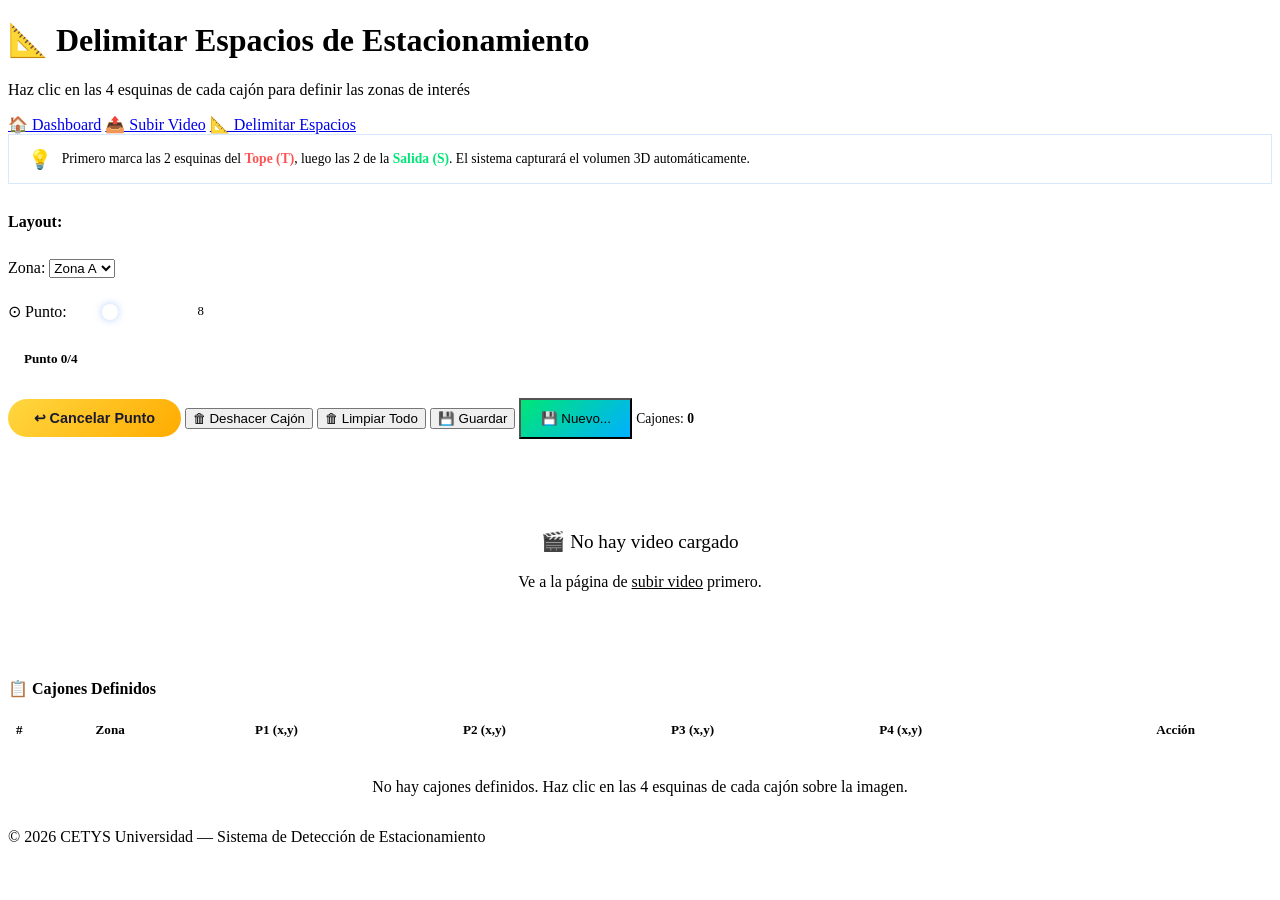
==== commit 5e9f0d23: "Guardar diferentes coordenadas de espacios" ====
--- a/car_parking_mvp/templates/space_picker.html
+++ b/car_parking_mvp/templates/space_picker.html
@@ -157,6 +157,15 @@
         <div class="glass-card" style="margin-bottom: 1.5rem;">
             <div class="card-body">
                 <div class="picker-toolbar">
+                    <div style="display: flex; align-items: center; gap: 0.5rem;">
+                        <label for="layout-select" style="color: var(--accent-amber); font-weight: 600;">Layout:</label>
+                        <select id="layout-select" style="padding: 0.3rem; border-radius: 4px; border: 1px solid var(--border-glass); background: var(--bg-secondary); color: white; min-width: 100px;">
+                            <option value="default">default</option>
+                        </select>
+                    </div>
+
+                    <div class="toolbar-separator"></div>
+
                     <label for="zone-select">Zona:</label>
                     <select id="zone-select">
                         <option value="Zona A">Zona A</option>
@@ -191,7 +200,8 @@
                         Deshacer Cajón</button>
                     <button class="btn-danger-custom" id="btn-clear" title="Limpiar todos los cajones">🗑 Limpiar
                         Todo</button>
-                    <button class="btn-success-custom" id="btn-save">💾 Guardar Posiciones</button>
+                    <button class="btn-success-custom" id="btn-save">💾 Guardar</button>
+                    <button class="btn-success-custom" id="btn-save-as" style="background: linear-gradient(135deg, #00e676, #00b0ff); padding: 0.7rem 1.2rem;">💾 Nuevo...</button>
 
                     <span id="space-count-label"
                         style="margin-left: auto; color: var(--text-secondary); font-size: 0.85rem;">
@@ -263,6 +273,7 @@
         const pointSizeValue = document.getElementById('point-size-value');
         const pointProgressText = document.getElementById('point-progress-text');
         const pointProgress = document.getElementById('point-progress');
+        const layoutSelect = document.getElementById('layout-select');
 
         const ZONE_COLORS = {
             'Zona A': '#448aff',
@@ -280,6 +291,7 @@
         let mousePos = null;      // Current mouse position for preview line
         let scaleX = 1, scaleY = 1;
         let pointRadius = 8;      // Controlled by slider
+        let currentLayout = 'default';
 
         // =====================================================================
         // Load background image (first frame of video)
@@ -300,7 +312,7 @@
             scaleY = canvas.height / canvas.offsetHeight;
 
             redraw();
-            loadExistingPositions();
+            fetchLayouts();
         };
         img.onerror = () => {
             canvas.style.display = 'none';
@@ -510,25 +522,26 @@
             });
 
             // Draw volume bounding box (shows what MobileNet actually receives)
-            const EXTRUSION = 0.35;
-            const p1 = points[0], p2 = points[1], p3 = points[2], p4 = points[3];
-            // Vanishing vectors
-            const vL = [p1[0] - p4[0], p1[1] - p4[1]];
-            const vR = [p2[0] - p3[0], p2[1] - p3[1]];
-            // Extended back points
-            const p1e = [p1[0] + vL[0] * EXTRUSION, p1[1] + vL[1] * EXTRUSION];
-            const p2e = [p2[0] + vR[0] * EXTRUSION, p2[1] + vR[1] * EXTRUSION];
-            // Bounding rect of expanded polygon
-            const allX = [p1e[0], p2e[0], p3[0], p4[0]];
-            const allY = [p1e[1], p2e[1], p3[1], p4[1]];
+            const allX = points.map(p => p[0]);
+            const allY = points.map(p => p[1]);
             const bx = Math.min(...allX);
             const by = Math.min(...allY);
             const bw = Math.max(...allX) - bx;
             const bh = Math.max(...allY) - by;
+            
+            const padUp = bh * 0.25;
+            const padSide = bw * 0.05;
+            const padDown = bh * 0.05;
+            
+            const fX = bx - padSide;
+            const fY = by - padUp;
+            const fW = bw + padSide * 2;
+            const fH = bh + padUp + padDown;
+
             ctx.strokeStyle = '#ffd740';
             ctx.lineWidth = 1;
             ctx.setLineDash([6, 3]);
-            ctx.strokeRect(bx, by, bw, bh);
+            ctx.strokeRect(fX, fY, fW, fH);
             ctx.setLineDash([]);
 
             // Label at centroid
@@ -610,17 +623,48 @@
         }
 
         // =====================================================================
-        // Load / Save
-        // =====================================================================
+        // Load / Save (Layouts)
+        // =====================================================================
+        function fetchLayouts() {
+            fetch('/api/layouts')
+                .then(r => r.json())
+                .then(data => {
+                    if (data.layouts) {
+                        currentLayout = data.active_layout || 'default';
+                        layoutSelect.innerHTML = data.layouts.map(l => 
+                            `<option value="${l}" ${l === currentLayout ? 'selected' : ''}>${l}</option>`
+                        ).join('');
+                        loadExistingPositions();
+                    }
+                })
+                .catch(console.error);
+        }
+
+        layoutSelect.addEventListener('change', (e) => {
+            const newLayout = e.target.value;
+            fetch('/api/layouts/active', {
+                method: 'POST',
+                headers: { 'Content-Type': 'application/json' },
+                body: JSON.stringify({ layout: newLayout })
+            }).then(() => {
+                currentLayout = newLayout;
+                currentPoints = [];
+                updatePointProgress();
+                loadExistingPositions();
+            });
+        });
+
         function loadExistingPositions() {
             fetch('/load_positions')
                 .then(r => r.json())
                 .then(data => {
-                    if (data.positions && data.positions.length > 0) {
+                    if (data.positions) {
                         positions = data.positions;
                         redraw();
                         updatePositionsTable();
-                        showAlert(`📋 Se cargaron ${positions.length} cajones existentes.`, 'info');
+                        if(positions.length > 0) {
+                            showAlert(`📋 Se cargaron ${positions.length} cajones del layout '${currentLayout}'.`, 'info');
+                        }
                     }
                 })
                 .catch(() => { });
@@ -656,9 +700,8 @@
         });
 
         // Save
-        document.getElementById('btn-save').addEventListener('click', () => {
-            if (positions.length === 0) {
-                showAlert('⚠ No hay cajones para guardar.', 'error');
+        function saveLayout(layoutName) {
+            if (positions.length === 0 && !confirm('¿Guardar layout vacío?')) {
                 return;
             }
 
@@ -670,17 +713,29 @@
             fetch('/save_positions', {
                 method: 'POST',
                 headers: { 'Content-Type': 'application/json' },
-                body: JSON.stringify({ positions: positions })
+                body: JSON.stringify({ positions: positions, layout_name: layoutName })
             })
                 .then(r => r.json())
                 .then(data => {
                     if (data.success) {
-                        showAlert(`✅ ${positions.length} cajones guardados correctamente.`, 'success');
+                        showAlert(`✅ ${positions.length} cajones guardados en '${layoutName}'.`, 'success');
+                        fetchLayouts(); // Refresh dropdown
                     } else {
                         showAlert('❌ ' + (data.error || 'Error al guardar'), 'error');
                     }
                 })
                 .catch(() => showAlert('❌ Error de conexión.', 'error'));
+        }
+
+        document.getElementById('btn-save').addEventListener('click', () => {
+            saveLayout(currentLayout);
+        });
+
+        document.getElementById('btn-save-as').addEventListener('click', () => {
+            const newName = prompt('Ingresa el nombre para el nuevo layout:');
+            if (newName && newName.trim() !== '') {
+                saveLayout(newName.trim());
+            }
         });
 
         // Keyboard shortcut: Escape cancels current point
